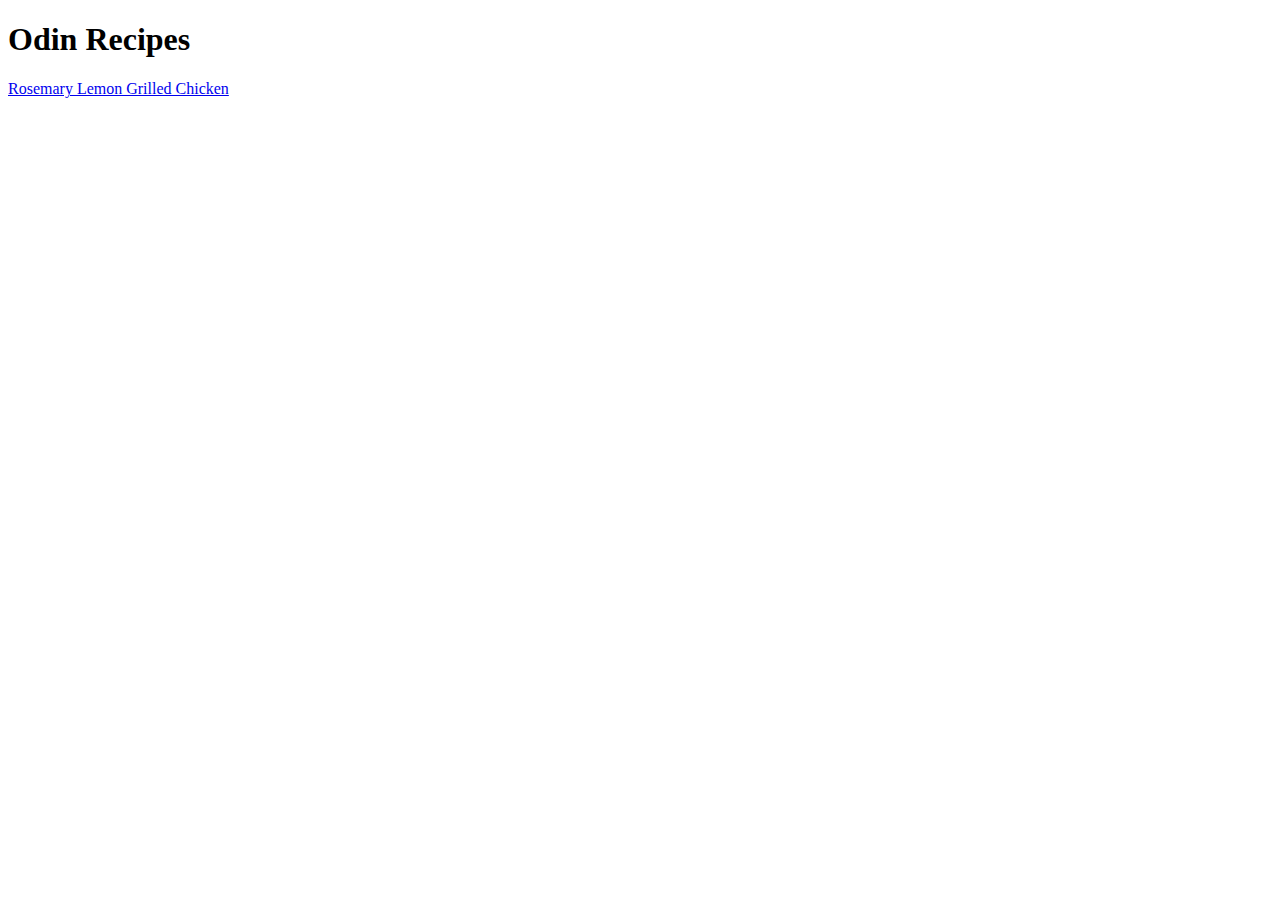
==== index.html @ e986a0eb "Recipe page - starting the proyect with the basics" ====
<!DOCTYPE html>
<html lang="en">
<head>
    <meta charset="UTF-8">
    <meta name="viewport" content="width=device-width, initial-scale=1.0">
    <title>Document</title>
</head>
<body>
    <h1>Odin Recipes</h1>

    <a href="recipes/rlgc.html">Rosemary Lemon Grilled Chicken</a>
</body>
</html>
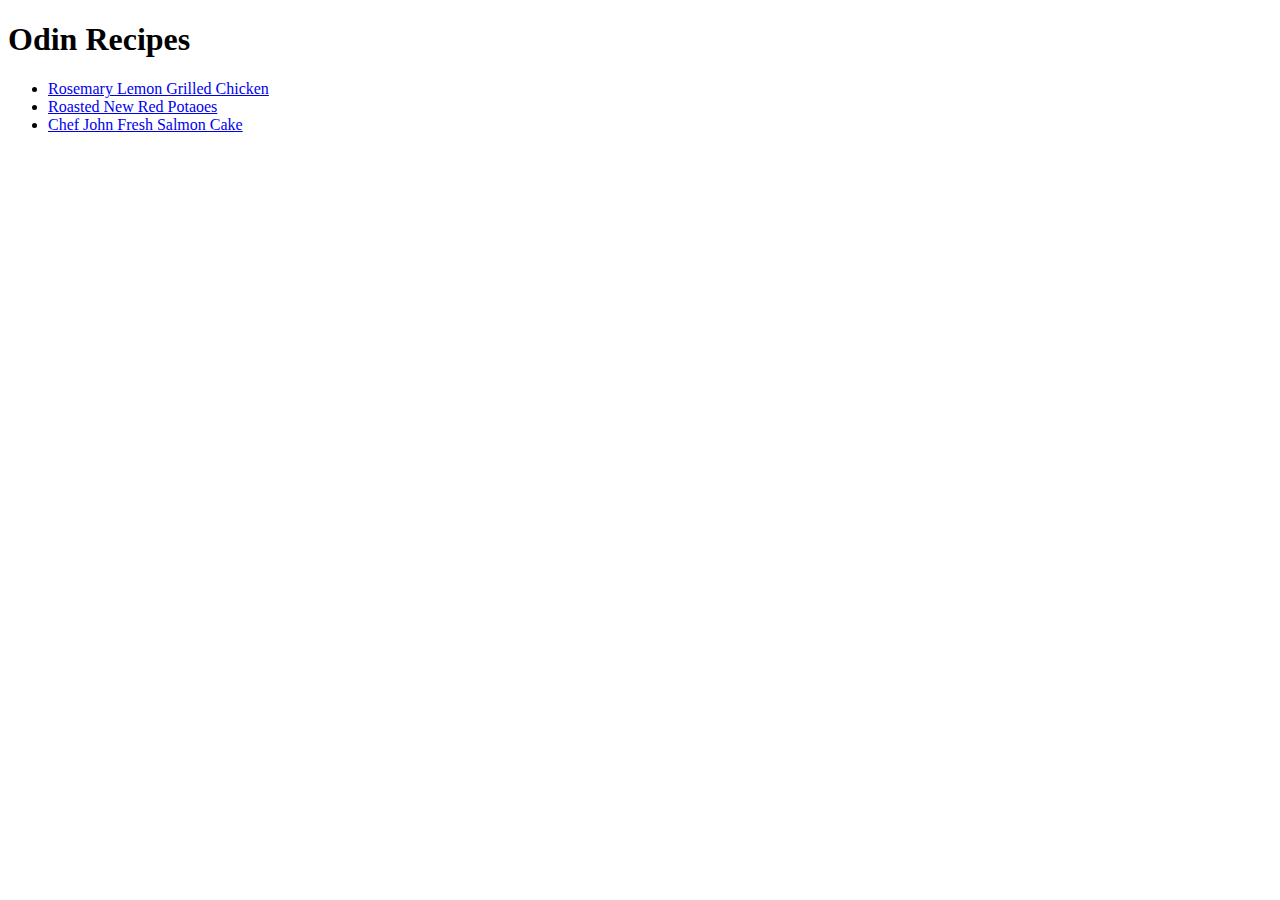
==== commit 69f367f4: "The finals steps on the web" ====
--- a/index.html
+++ b/index.html
@@ -7,7 +7,11 @@
 </head>
 <body>
     <h1>Odin Recipes</h1>
-
-    <a href="recipes/rlgc.html">Rosemary Lemon Grilled Chicken</a>
+    <ul>
+        <li><a href="recipes/rlgc.html">Rosemary Lemon Grilled Chicken</a>
+        </li>    
+        <li><a href="recipes/rnrp.html">Roasted New Red Potaoes</a></li>
+        <li><a href="recipes/cjfsc.html">Chef John Fresh Salmon Cake</a></li>
+    </ul>
 </body>
 </html>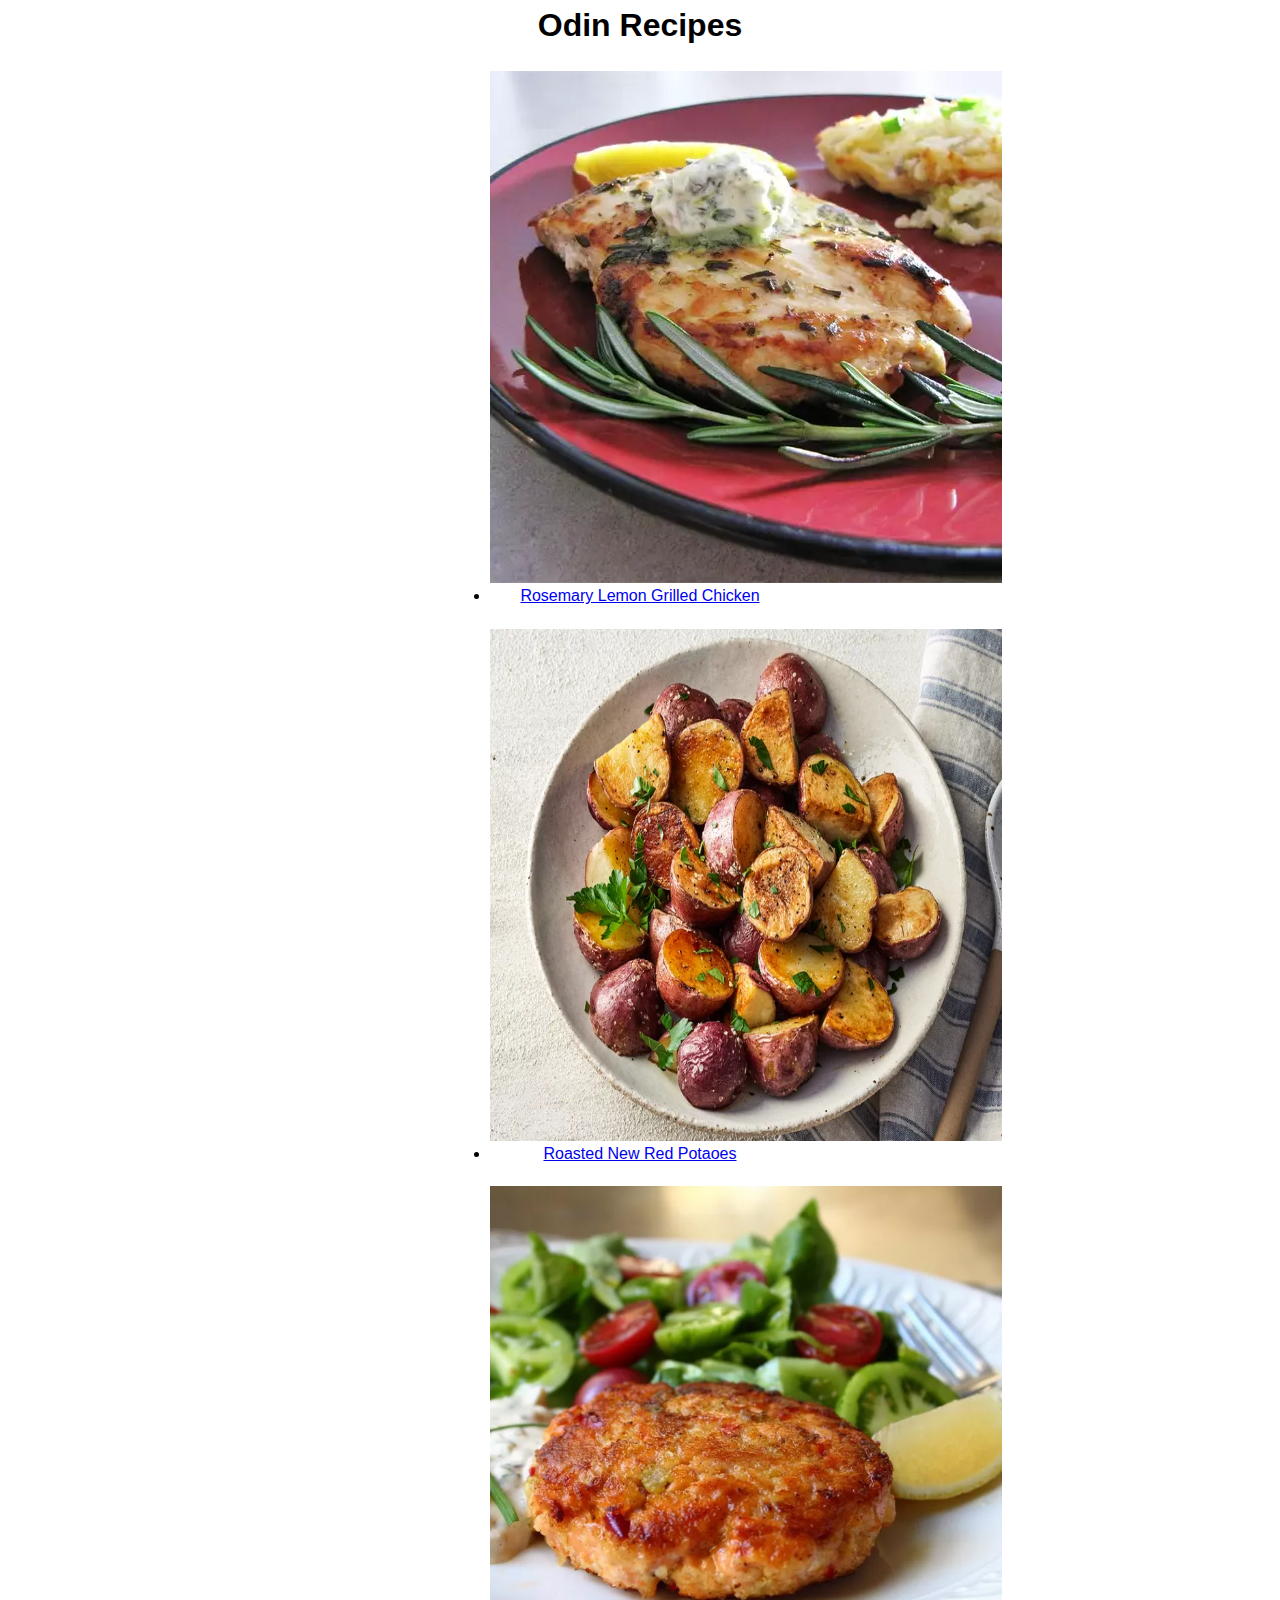
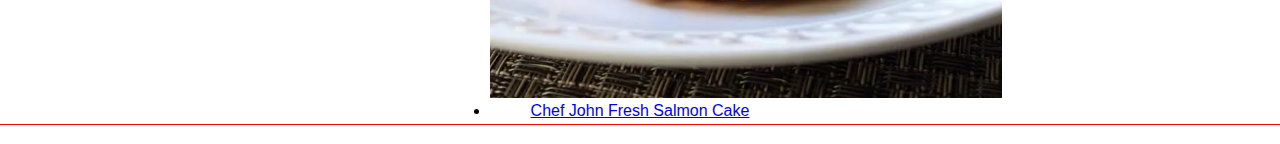
==== commit 5972d378: "Changes during this practice:" ====
--- a/index.html
+++ b/index.html
@@ -3,15 +3,22 @@
 <head>
     <meta charset="UTF-8">
     <meta name="viewport" content="width=device-width, initial-scale=1.0">
+    <link rel="stylesheet" href="style.css">
     <title>Document</title>
 </head>
 <body>
     <h1>Odin Recipes</h1>
     <ul>
-        <li><a href="recipes/rlgc.html">Rosemary Lemon Grilled Chicken</a>
+        <li>
+            <img src="img/rosemary/chicken.png" alt="final dish image Chicken" class="chicken">
+            <a href="recipes/rlgc.html">Rosemary Lemon Grilled Chicken</a>
         </li>    
-        <li><a href="recipes/rnrp.html">Roasted New Red Potaoes</a></li>
-        <li><a href="recipes/cjfsc.html">Chef John Fresh Salmon Cake</a></li>
+        <li>
+            <img src="img/potatoes/potatoe.png" alt="final dish image potatoes" class="potatoes">
+            <a href="recipes/rnrp.html">Roasted New Red Potaoes</a></li>
+        <li>
+            <img src="img/salmones/salmon.png" alt="final dish image salmon" class="salmon">
+            <a href="recipes/cjfsc.html">Chef John Fresh Salmon Cake</a></li>
     </ul>
 </body>
 </html>--- a/style.css
+++ b/style.css
@@ -0,0 +1,55 @@
+* {
+    margin: 0;
+    padding: 0;
+    box-sizing: border-box;
+}
+
+body {
+    font-family: Arial, sans-serif;
+    line-height: 1.6;
+    outline: 1px solid red;
+    text-align: center;
+}
+
+
+.intro {
+    margin: 20px auto;
+    width: 500px;
+}
+
+.title {
+    text-align: center;
+}
+
+li {
+    margin: 20px auto;
+    width: 300px;
+}
+
+img {
+    display: block;
+    width: 512px;
+    height: 512px;
+}
+
+.chicken {
+    width: 512px;
+    height: 512px;
+    margin: 0 auto;
+}
+
+a {
+    display: block
+}
+
+  .buttons p{
+    display: inline-block;
+    margin-right: 10px
+  }
+
+.chicken-example img{
+    margin-top: 10px;
+    display: inline;
+    width: 98.5px;
+    height: 100px;
+  }